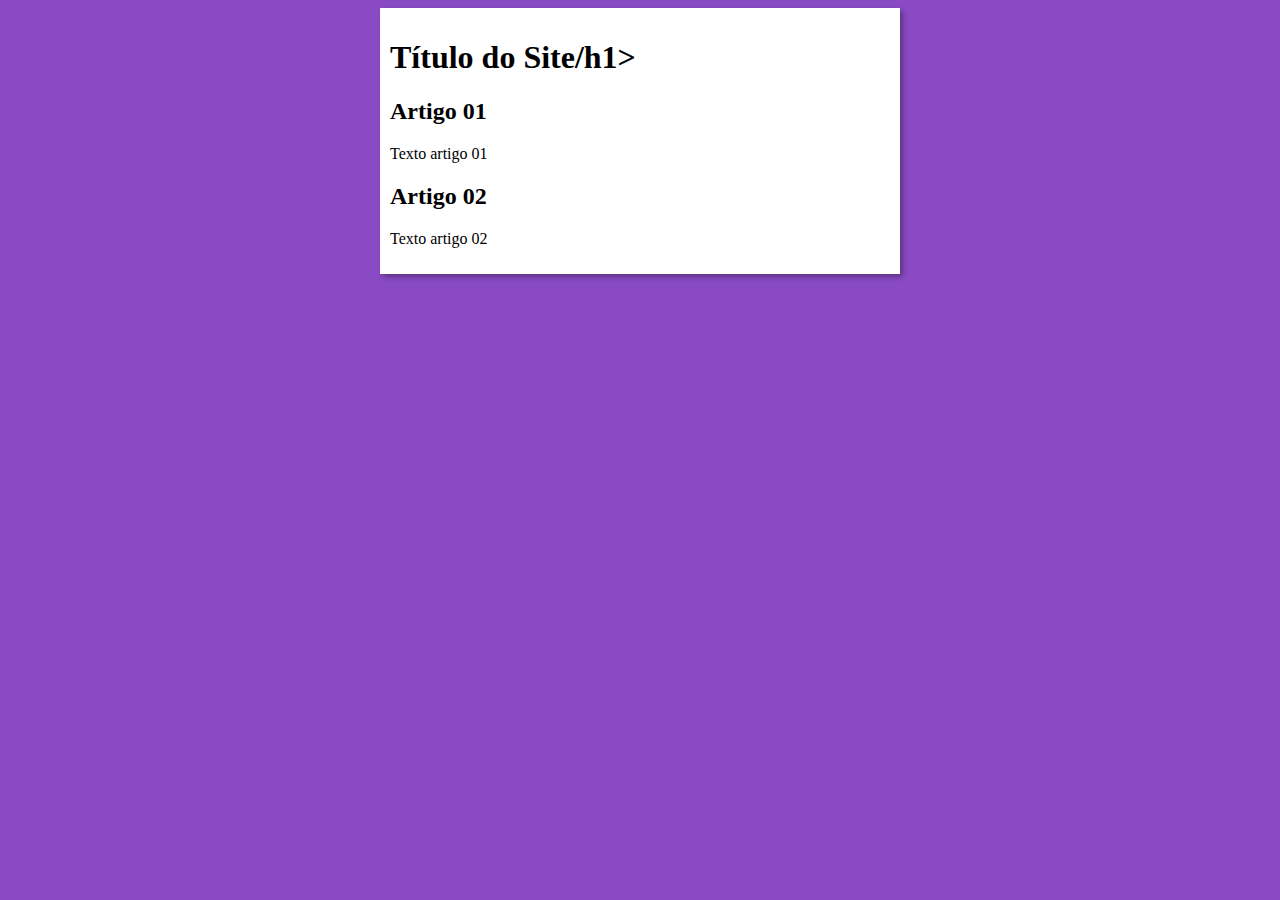
==== index.html @ d4729939 "comeco design" ====
<!DOCTYPE html>
<html lang="pt-br">
<head>
    <meta charset="UTF-8">
    <meta name="viewport" content="width=device-width, initial-scale=1.0">
    <title>Site Curso em vídeo</title>
    <link rel="stylesheet" href="styles/style.css">
</head>
<body>
    <main>
        <header>
            <h1>Título do Site/h1>
        </header>
        <article>
            <h2>Artigo 01</h2>
            <p>Texto artigo 01</p>
        </article>
        <article>
            <h2>Artigo 02</h2>
            <p>Texto artigo 02</p>
        </article>
    </main>
</body>
</html>
---- styles/style.css ----
* {
    font: 500 16px (Arial, Helvetica, sans-serif);  
}

body {
    background: rgb(137, 74, 196);
}

main {
    background: white;
    width: 500px;
    margin: auto;
    padding: 10px;
    box-shadow: 3px 3px 5px rgba(0, 0, 0, 0.315);
}
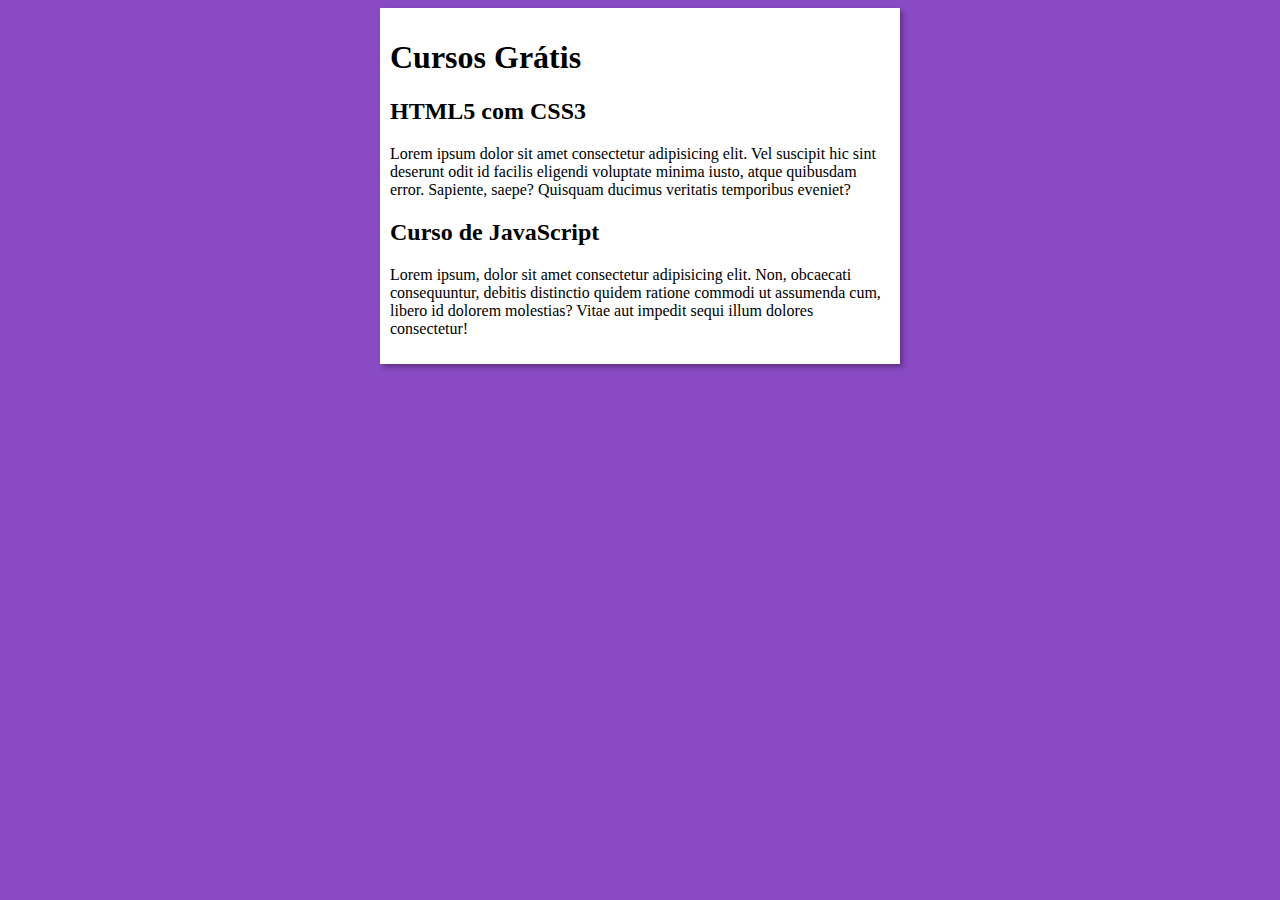
==== commit af62b8ef: "Merge branch 'Design'" ====
--- a/index.html
+++ b/index.html
@@ -9,15 +9,15 @@
 <body>
     <main>
         <header>
-            <h1>Título do Site/h1>
+            <h1>Cursos Grátis</h1>
         </header>
         <article>
-            <h2>Artigo 01</h2>
-            <p>Texto artigo 01</p>
+            <h2>HTML5 com CSS3</h2>
+            <p></p>Lorem ipsum dolor sit amet consectetur adipisicing elit. Vel suscipit hic sint deserunt odit id facilis eligendi voluptate minima iusto, atque quibusdam error. Sapiente, saepe? Quisquam ducimus veritatis temporibus eveniet?
         </article>
         <article>
-            <h2>Artigo 02</h2>
-            <p>Texto artigo 02</p>
+            <h2>Curso de JavaScript</h2>
+            <p>Lorem ipsum, dolor sit amet consectetur adipisicing elit. Non, obcaecati consequuntur, debitis distinctio quidem ratione commodi ut assumenda cum, libero id dolorem molestias? Vitae aut impedit sequi illum dolores consectetur!</p>
         </article>
     </main>
 </body>
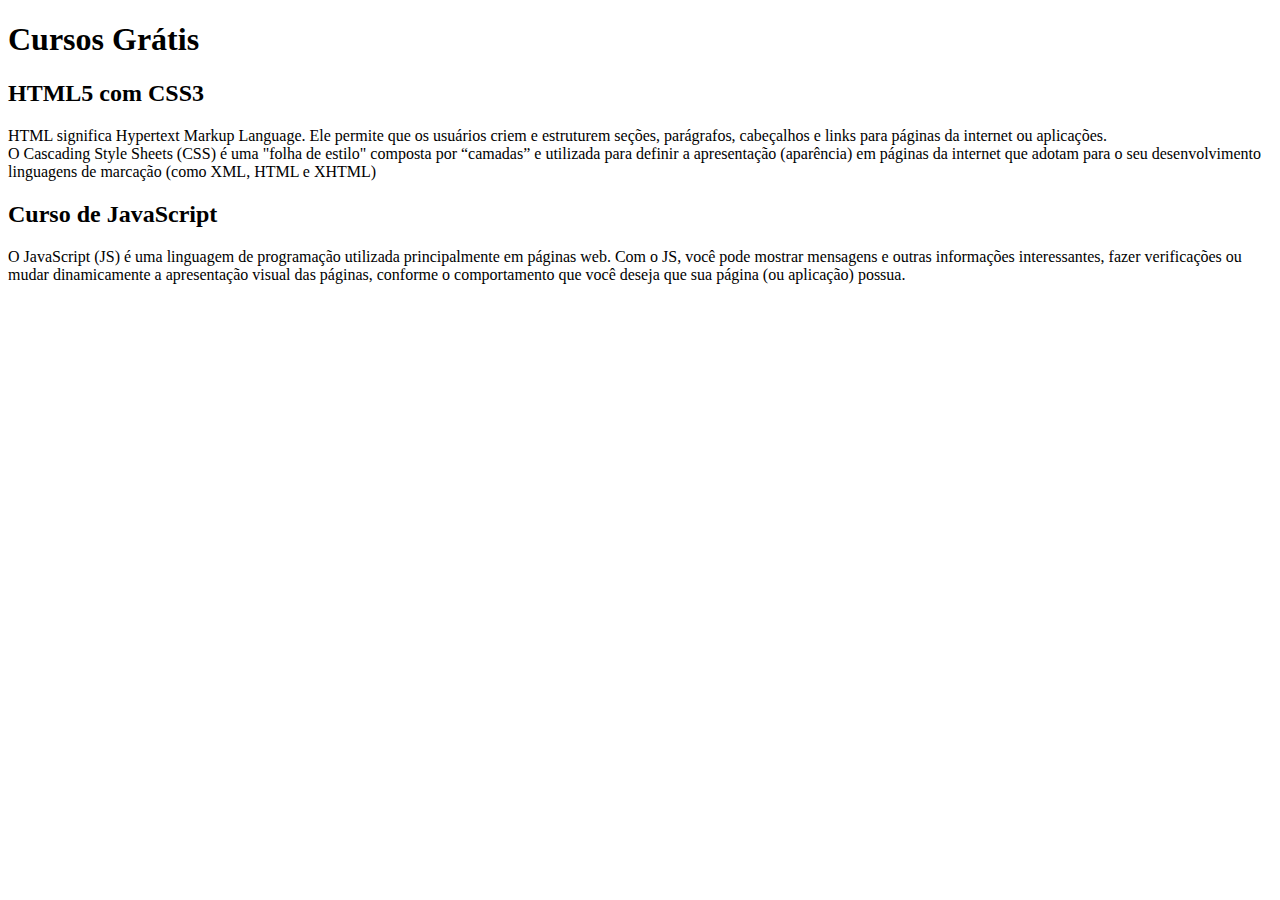
==== commit 5fd7fc23: "Update index.html" ====
--- a/index.html
+++ b/index.html
@@ -4,7 +4,6 @@
     <meta charset="UTF-8">
     <meta name="viewport" content="width=device-width, initial-scale=1.0">
     <title>Site Curso em vídeo</title>
-    <link rel="stylesheet" href="styles/style.css">
 </head>
 <body>
     <main>
@@ -13,11 +12,11 @@
         </header>
         <article>
             <h2>HTML5 com CSS3</h2>
-            <p></p>Lorem ipsum dolor sit amet consectetur adipisicing elit. Vel suscipit hic sint deserunt odit id facilis eligendi voluptate minima iusto, atque quibusdam error. Sapiente, saepe? Quisquam ducimus veritatis temporibus eveniet?
+            <p>HTML significa Hypertext Markup Language. Ele permite que os usuários criem e estruturem seções, parágrafos, cabeçalhos e links para páginas da internet ou aplicações.<br> O Cascading Style Sheets (CSS) é uma "folha de estilo" composta por “camadas” e utilizada para definir a apresentação (aparência) em páginas da internet que adotam para o seu desenvolvimento linguagens de marcação (como XML, HTML e XHTML)</p>
         </article>
         <article>
             <h2>Curso de JavaScript</h2>
-            <p>Lorem ipsum, dolor sit amet consectetur adipisicing elit. Non, obcaecati consequuntur, debitis distinctio quidem ratione commodi ut assumenda cum, libero id dolorem molestias? Vitae aut impedit sequi illum dolores consectetur!</p>
+            <p>O JavaScript (JS) é uma linguagem de programação utilizada principalmente em páginas web. Com o JS, você pode mostrar mensagens e outras informações interessantes, fazer verificações ou mudar dinamicamente a apresentação visual das páginas, conforme o comportamento que você deseja que sua página (ou aplicação) possua.</p>
         </article>
     </main>
 </body>
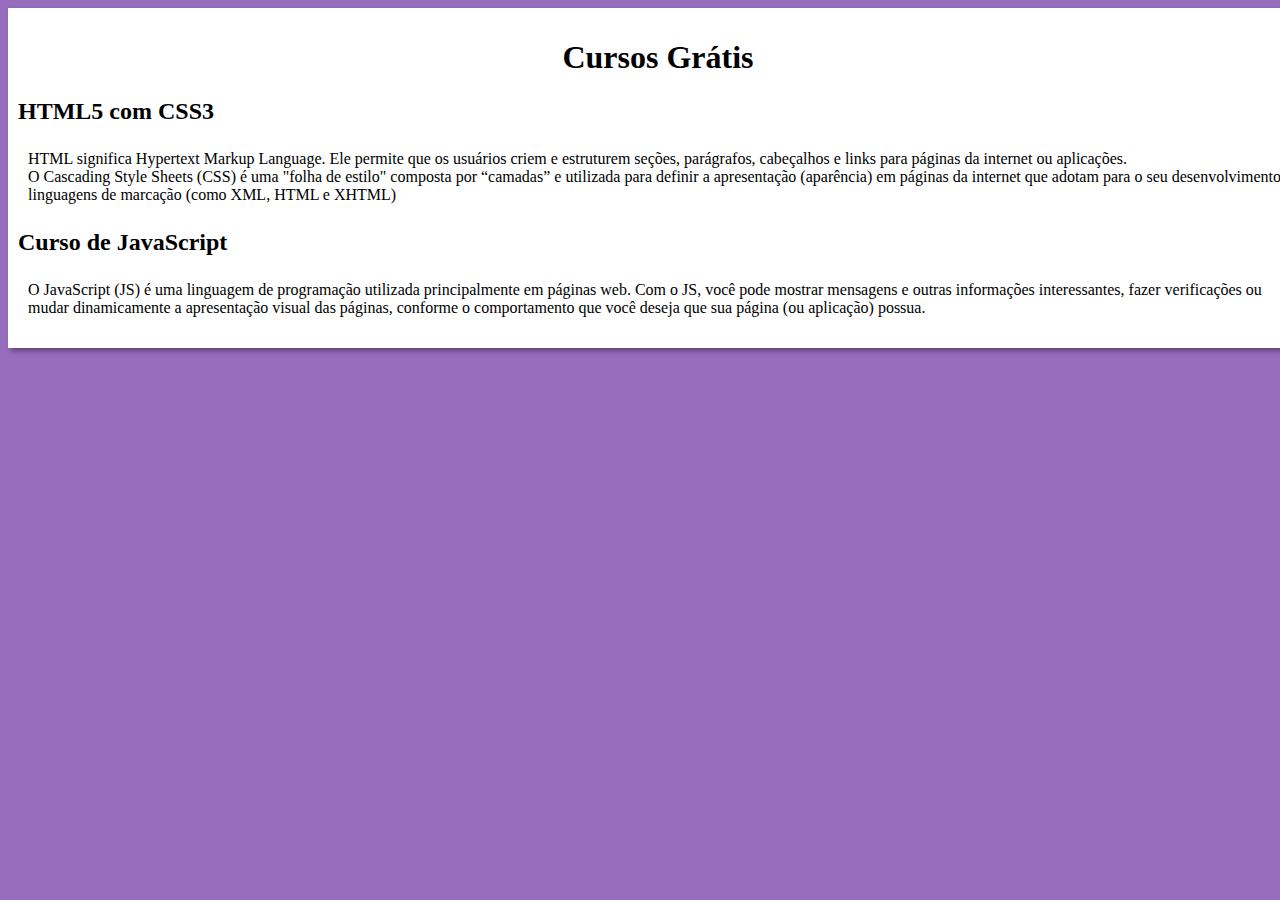
==== commit d4eeee17: "Merge branch 'Conteudo'" ====
--- a/index.html
+++ b/index.html
@@ -4,6 +4,7 @@
     <meta charset="UTF-8">
     <meta name="viewport" content="width=device-width, initial-scale=1.0">
     <title>Site Curso em vídeo</title>
+    <link rel="stylesheet" href="styles/style.css">
 </head>
 <body>
     <main>
--- a/styles/style.css
+++ b/styles/style.css
@@ -0,0 +1,25 @@
+* {
+    font: 500 16px (Arial, Helvetica, sans-serif);  
+}
+
+body {
+    background: #976dbe;
+}
+
+main {
+    background: white;
+    width: 100vw;
+    margin: auto;
+    padding: 10px;
+    box-shadow: 3px 3px 5px rgba(0, 0, 0, 0.39);
+}
+
+h1 {
+    display: flex;
+    align-items: center;
+    justify-content: center;
+}
+
+main p {
+    padding: 5px 10px 5px 10px;
+}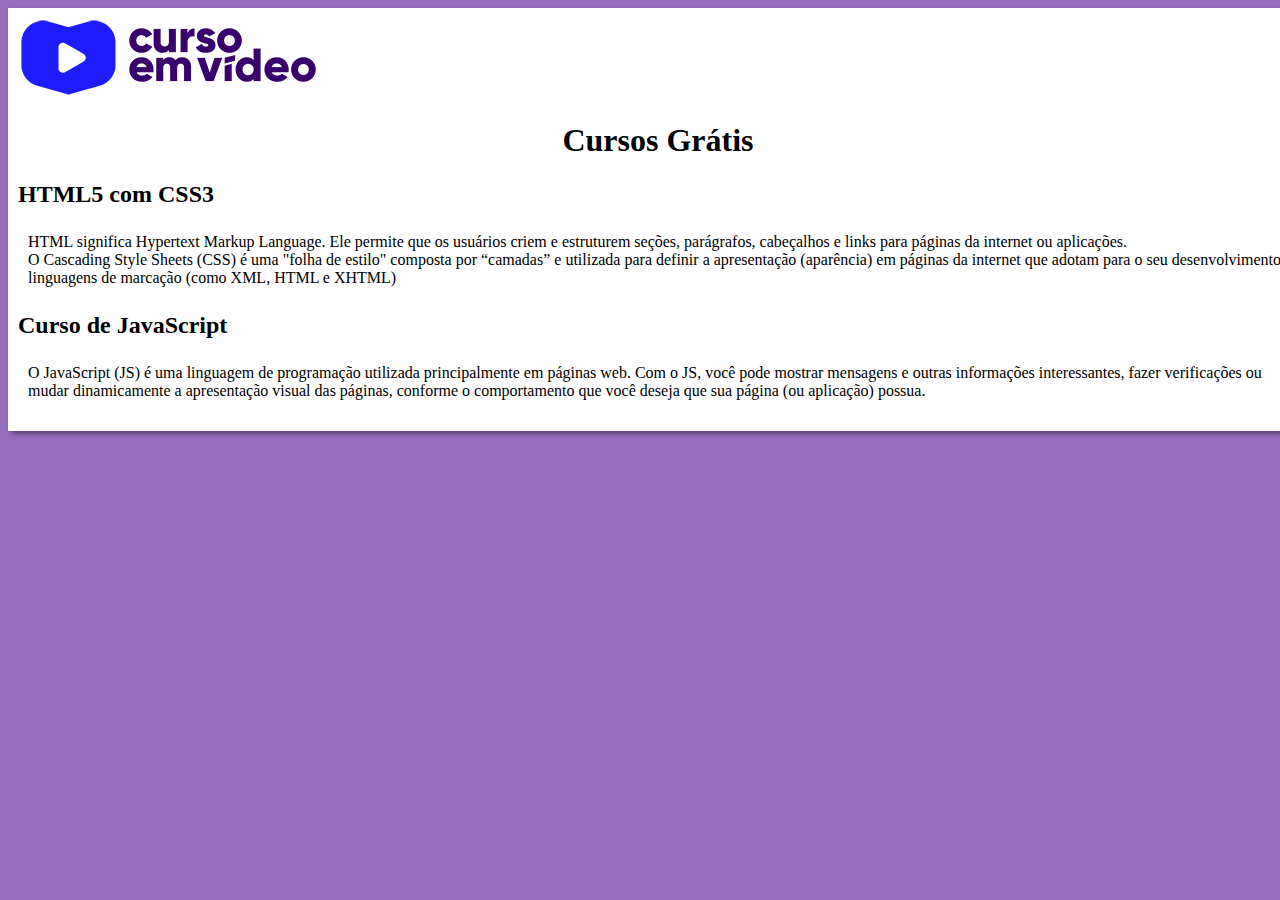
==== commit e35a7f6a: "Update index.html" ====
--- a/index.html
+++ b/index.html
@@ -9,6 +9,9 @@
 <body>
     <main>
         <header>
+
+            <img src="imagens/curso-em-video-cor.png" alt="Curso em vídeo">
+
             <h1>Cursos Grátis</h1>
         </header>
         <article>
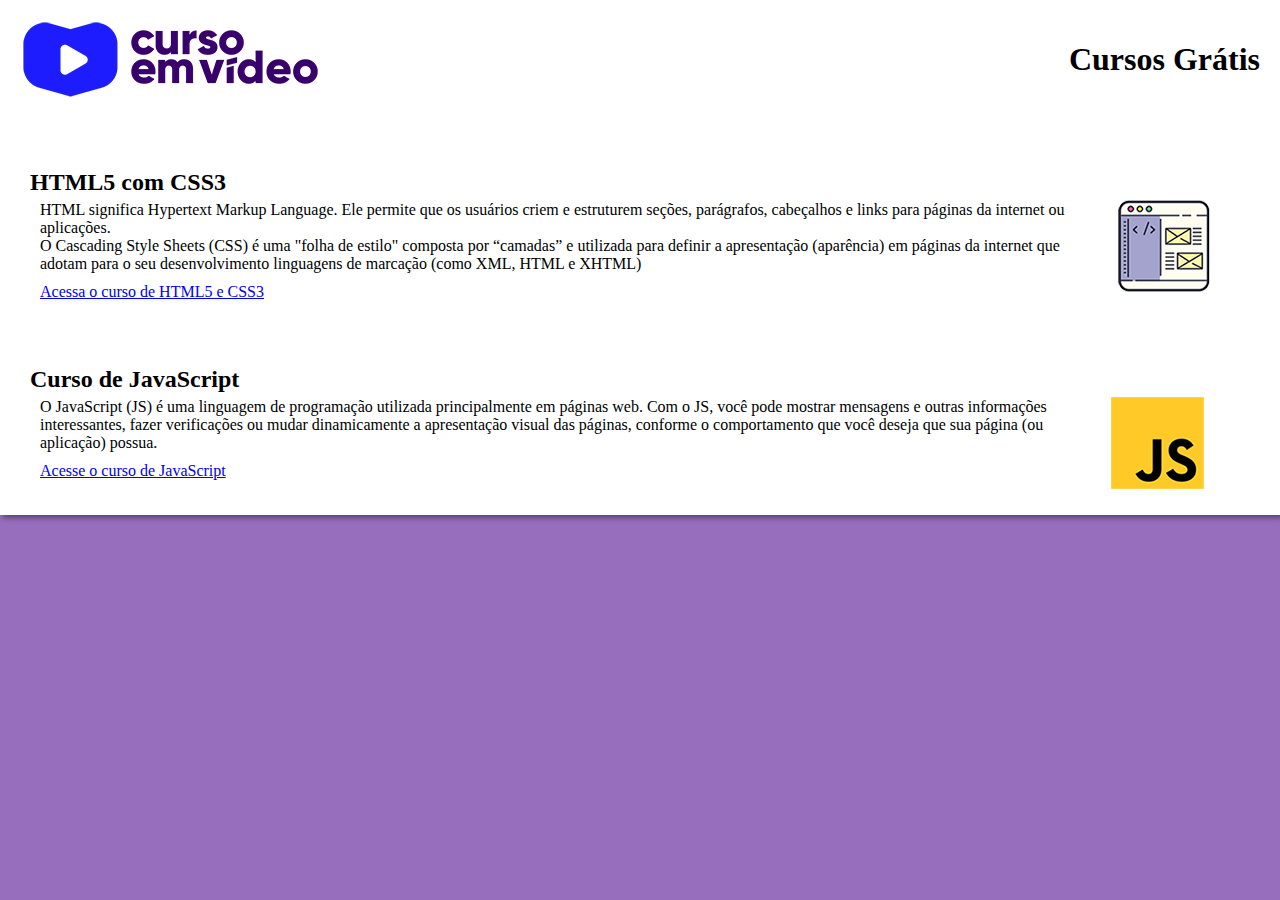
==== commit 7185ef3e: "modificações css" ====
--- a/index.html
+++ b/index.html
@@ -14,13 +14,17 @@
 
             <h1>Cursos Grátis</h1>
         </header>
-        <article>
+        <article class="cursos">
             <h2>HTML5 com CSS3</h2>
+            <img class="lado" src="imagens/curso-html-css.png" alt="Curso HTML">
             <p>HTML significa Hypertext Markup Language. Ele permite que os usuários criem e estruturem seções, parágrafos, cabeçalhos e links para páginas da internet ou aplicações.<br> O Cascading Style Sheets (CSS) é uma "folha de estilo" composta por “camadas” e utilizada para definir a apresentação (aparência) em páginas da internet que adotam para o seu desenvolvimento linguagens de marcação (como XML, HTML e XHTML)</p>
+            <p><a href="curso-html.html">Acessa o curso de HTML5 e CSS3</a></p>
         </article>
-        <article>
+        <article class="cursos">
             <h2>Curso de JavaScript</h2>
+            <img class="lado" src="imagens/curso-javascript.png" alt="Curso JavaScript">
             <p>O JavaScript (JS) é uma linguagem de programação utilizada principalmente em páginas web. Com o JS, você pode mostrar mensagens e outras informações interessantes, fazer verificações ou mudar dinamicamente a apresentação visual das páginas, conforme o comportamento que você deseja que sua página (ou aplicação) possua.</p>
+            <p><a href="curso-js.html">Acesse o curso de JavaScript</a></p>
         </article>
     </main>
 </body>
--- a/styles/style.css
+++ b/styles/style.css
@@ -1,5 +1,7 @@
 * {
     font: 500 16px (Arial, Helvetica, sans-serif);  
+    margin: 0;
+    padding: 0;
 }
 
 body {
@@ -10,8 +12,26 @@
     background: white;
     width: 100vw;
     margin: auto;
-    padding: 10px;
+
     box-shadow: 3px 3px 5px rgba(0, 0, 0, 0.39);
+}
+
+header {
+    display: flex;
+    justify-content: space-between;
+    padding: 20px 20px 40px;
+}
+
+article.cursos {
+    padding: 30px;
+}
+
+img.lado {
+    float: right;
+    padding-right: 40px;
+    display: flex;
+    align-items: center;
+    justify-content: center;
 }
 
 h1 {
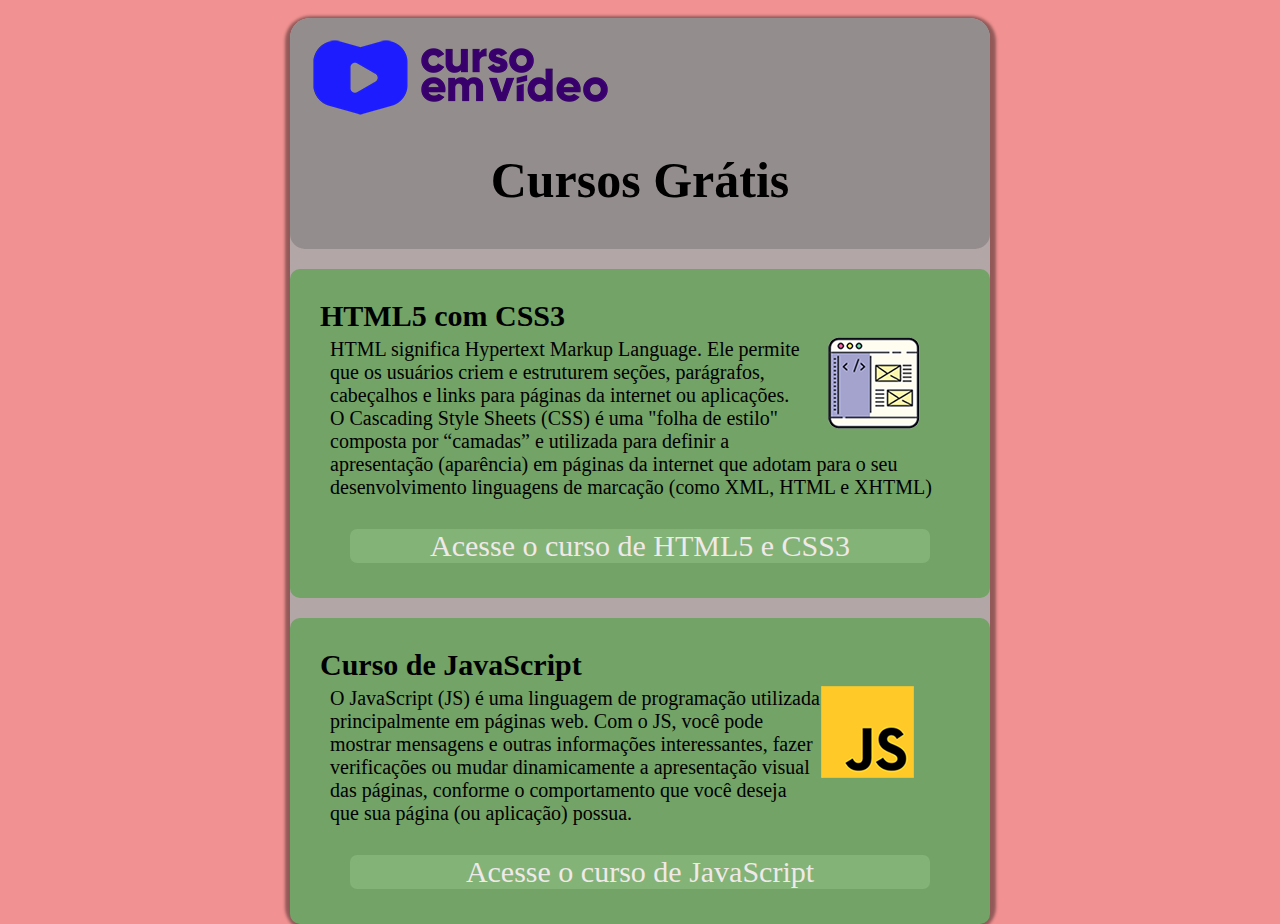
==== commit 99e5391b: "mudanças css" ====
--- a/index.html
+++ b/index.html
@@ -18,7 +18,7 @@
             <h2>HTML5 com CSS3</h2>
             <img class="lado" src="imagens/curso-html-css.png" alt="Curso HTML">
             <p>HTML significa Hypertext Markup Language. Ele permite que os usuários criem e estruturem seções, parágrafos, cabeçalhos e links para páginas da internet ou aplicações.<br> O Cascading Style Sheets (CSS) é uma "folha de estilo" composta por “camadas” e utilizada para definir a apresentação (aparência) em páginas da internet que adotam para o seu desenvolvimento linguagens de marcação (como XML, HTML e XHTML)</p>
-            <p><a href="curso-html.html">Acessa o curso de HTML5 e CSS3</a></p>
+            <p><a href="curso-html.html">Acesse o curso de HTML5 e CSS3</a></p>
         </article>
         <article class="cursos">
             <h2>Curso de JavaScript</h2>
--- a/styles/style.css
+++ b/styles/style.css
@@ -5,33 +5,60 @@
 }
 
 body {
-    background: #976dbe;
+    background: rgb(241, 145, 145);
 }
 
 main {
-    background: white;
-    width: 100vw;
+    width: 700px;
     margin: auto;
+    margin-top: 2vh;
+    background-color: rgb(179, 166, 166);
 
-    box-shadow: 3px 3px 5px rgba(0, 0, 0, 0.39);
+    box-shadow: 0.2px 3px 3px 5px rgba(0, 0, 0, 0.39);
+    border-radius: 20px;
+
 }
 
 header {
-    display: flex;
-    justify-content: space-between;
     padding: 20px 20px 40px;
+    background-color: rgb(148, 141, 141);
+    border-radius: 20px 20px 15px 15px;
 }
 
+header h1 {
+    margin-top: 30px;
+    font-size: 50px;
+}
+
+
 article.cursos {
+    border-radius: 10px;
+    margin-top: 20px;
     padding: 30px;
+    background-color: #73a366;
+    font-size: 20px;
+}
+
+article.cursos a {
+    text-decoration: none;
+
+    display: flex;
+    align-items: center;
+    justify-content: center;
+
+    color: rgb(240, 233, 233);
+    background: #83b376;
+
+    margin: 20px;
+    margin-bottom: 0;
+
+    font-size: 30px;
+    border-radius: 7px;
 }
 
 img.lado {
     float: right;
     padding-right: 40px;
-    display: flex;
-    align-items: center;
-    justify-content: center;
 }
 
 h1 {
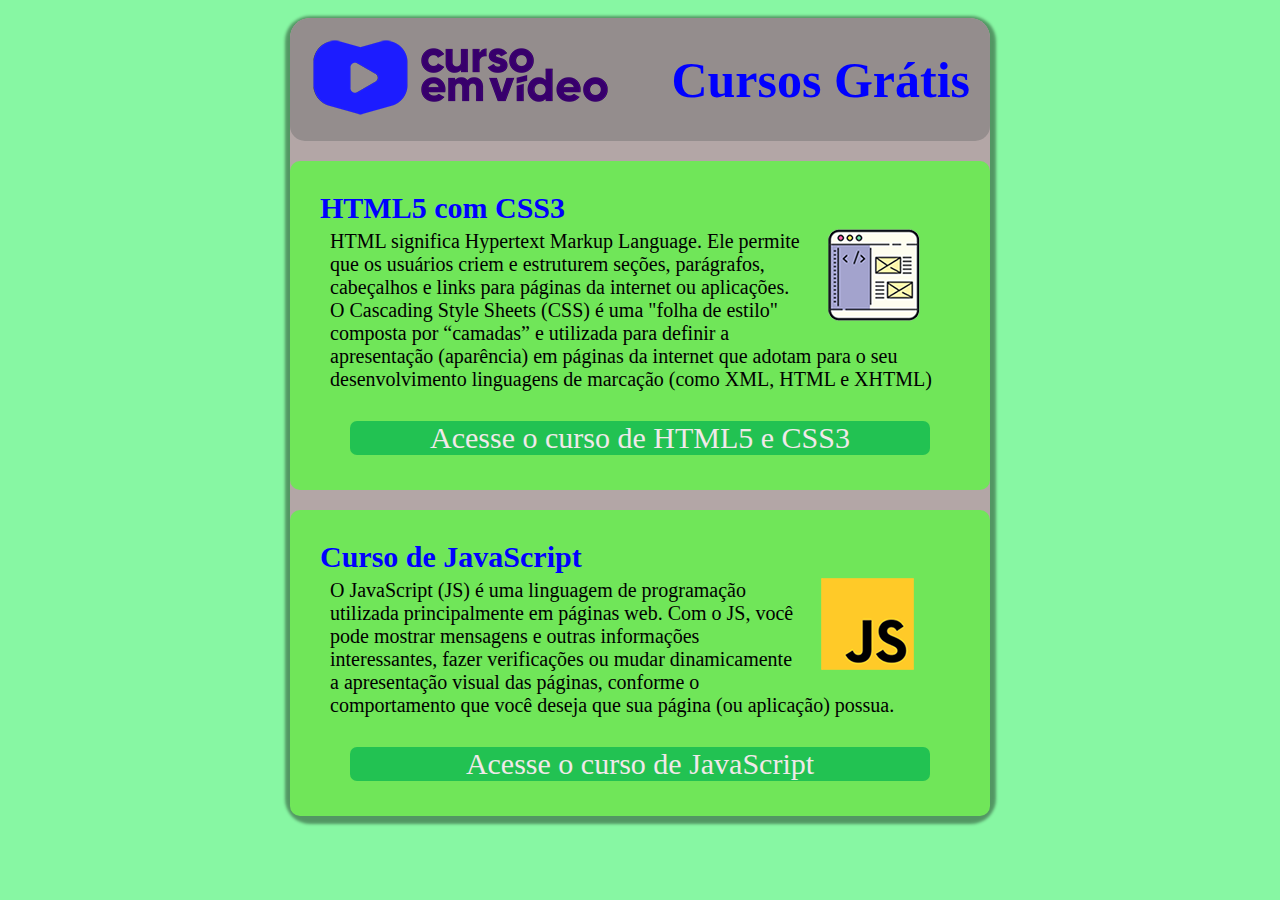
==== commit 0278dc2d: "Atualizações no css" ====
--- a/index.html
+++ b/index.html
@@ -5,12 +5,13 @@
     <meta name="viewport" content="width=device-width, initial-scale=1.0">
     <title>Site Curso em vídeo</title>
     <link rel="stylesheet" href="styles/style.css">
+    <link rel="stylesheet" href="styles/header.css">
 </head>
 <body>
     <main>
         <header>
 
-            <img src="imagens/curso-em-video-cor.png" alt="Curso em vídeo">
+            <a href="http://cursoemvideo.com"><img src="imagens/curso-em-video-cor.png" alt="Curso em vídeo"></a>
 
             <h1>Cursos Grátis</h1>
         </header>
--- a/styles/style.css
+++ b/styles/style.css
@@ -1,44 +1,3 @@
-* {
-    font: 500 16px (Arial, Helvetica, sans-serif);  
-    margin: 0;
-    padding: 0;
-}
-
-body {
-    background: rgb(241, 145, 145);
-}
-
-main {
-    width: 700px;
-    margin: auto;
-    margin-top: 2vh;
-    background-color: rgb(179, 166, 166);
-
-    box-shadow: 0.2px 3px 3px 5px rgba(0, 0, 0, 0.39);
-    border-radius: 20px;
-
-}
-
-header {
-    padding: 20px 20px 40px;
-    background-color: rgb(148, 141, 141);
-    border-radius: 20px 20px 15px 15px;
-}
-
-header h1 {
-    margin-top: 30px;
-    font-size: 50px;
-}
-
-
-article.cursos {
-    border-radius: 10px;
-    margin-top: 20px;
-    padding: 30px;
-    background-color: #73a366;
-    font-size: 20px;
-}
-
 article.cursos a {
     text-decoration: none;
 
@@ -47,7 +6,7 @@
     justify-content: center;
 
     color: rgb(240, 233, 233);
-    background: #83b376;
+    background: #22c252;
 
     margin: 20px;
     margin-bottom: 0;
@@ -56,17 +15,39 @@
     border-radius: 7px;
 }
 
-img.lado {
-    float: right;
-    padding-right: 40px;
+article a {
+    display: flex;
+    align-items: center;
+    justify-content: center;
+
+    transition: 0.4s;
+}
+
+article a:hover {
+    cursor: pointer;
+    transform: translateY(-5px);
+    background: rgba(102, 175, 102, 0.637);
 }
 
 h1 {
     display: flex;
     align-items: center;
     justify-content: center;
+
+    color: blue;
+}
+
+h2 {
+    color: blue ;
+}
+
+img.lado {
+    float: right;
+    padding-right: 40px;
+    padding-left: 20px;
 }
 
 main p {
     padding: 5px 10px 5px 10px;
-}+}
+
--- a/styles/header.css
+++ b/styles/header.css
@@ -0,0 +1,54 @@
+* {
+    font: 500 16px (Arial, Helvetica, sans-serif);  
+    margin: 0;
+    padding: 0;
+}
+
+body {
+    background: rgba(4, 238, 63, 0.479);
+}
+
+main {
+    width: 700px;
+    margin: auto;
+    margin-top: 2vh;
+    background-color: rgb(179, 166, 166);
+
+    box-shadow: 0.2px 3px 3px 5px rgba(0, 0, 0, 0.39);
+    border-radius: 20px;
+
+}
+
+header {
+    padding: 20px 20px 20px;
+    background-color: rgb(148, 141, 141);
+    border-radius: 20px 20px 15px 15px;
+
+    display: flex;
+    align-items: center;
+    justify-content: space-between;
+}
+
+header h1 {
+    font-size: 50px;
+}
+
+header a {
+    transition: 0.4s;
+    border-radius: 45%;
+}
+
+header a:hover {
+    background-color: rgb(151, 161, 151);
+    cursor: pointer;
+}
+
+article.cursos {
+    border-radius: 10px;
+    margin-top: 20px;
+    padding: 30px;
+    background-color: #70e659;
+    font-size: 20px;
+}
+
+
